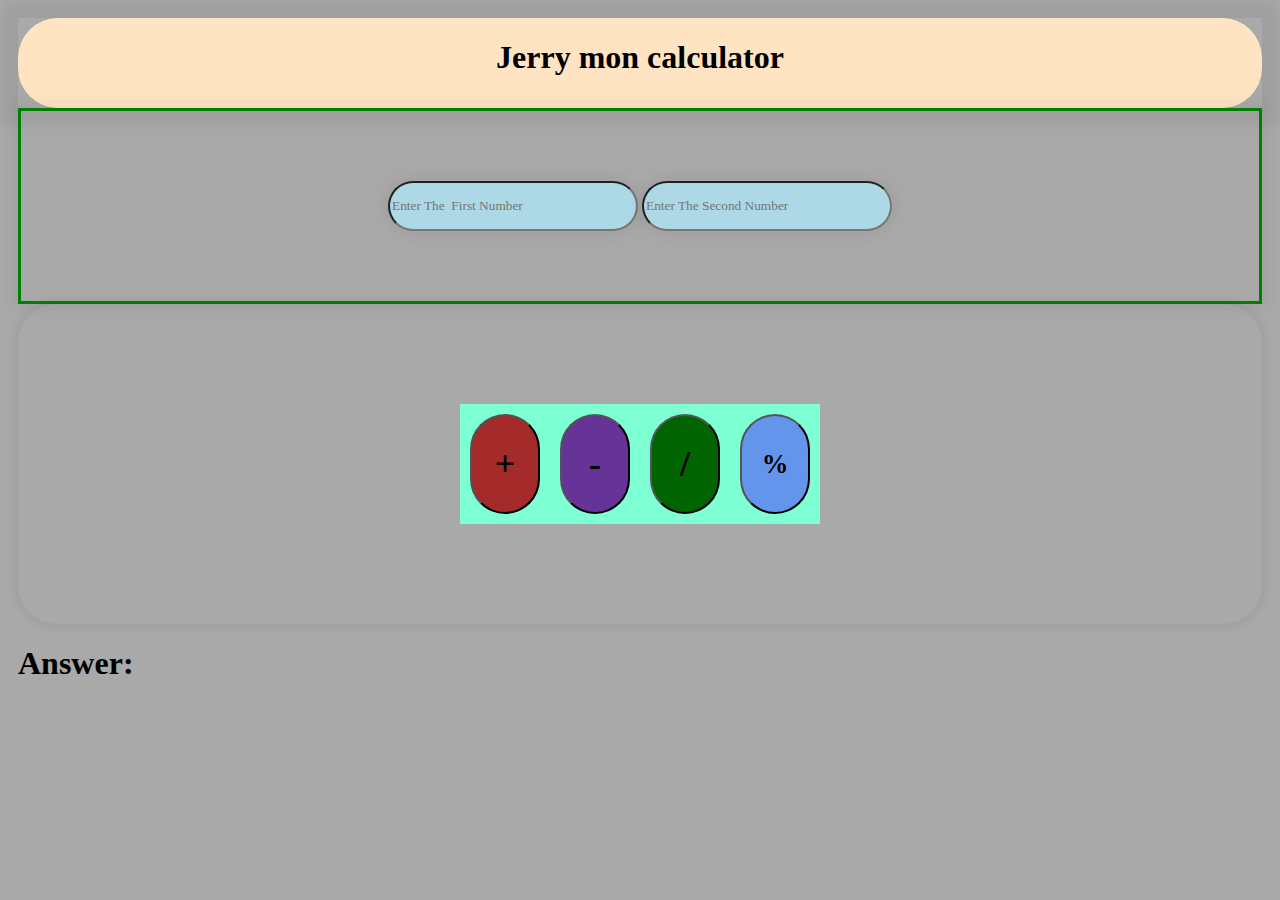
==== index.html @ 9e76ea0c "mydoubt" ====
<!DOCTYPE html>
<html lang="en">

<head>
    <meta charset="UTF-8">
    <meta http-equiv="X-UA-Compatible" content="IE=edge">
    <meta name="viewport" content="width=device-width, initial-scale=1.0">
    <title>Document</title>
<link rel="stylesheet" href="style.css">
</head>

<body>
    <header>
        <div class="mainc">
            <h1 class="titlle">Jerry mon calculator</h1>

        </div>
    </header>
<div class="textbx">
<input type="text" class="first"placeholder="Enter The  First Number">
<input type="text" class="second" placeholder="Enter The Second Number">

</div>


    <div class="calcu">
        <div class="btn">
            <button class="plus"><h1>+</h1></button>
        </div>
        <div class="btn">
            <button class="minus" value="minus"><h1>-</h1></button>
        </div>
        <div class="btn">
            <button class="division" value="division"><h1>/</h1></button>
        </div>
        <div class="btn">
            <button class="mode"><h1>%</h1></button>
        </div>


    </div>
    <div class="ans"><h1>Answer:</h1></div>
</body>
<script src="ind.js"></script>
</html>
---- style.css ----
*{
box-sizing: border-box;
font-family: 'poppins';
}
*, *:before, *:after {
    box-sizing: border-box;
  }
body{

background-color: darkgray;
padding: 10px;

}
header{

    box-shadow:0 0 15px 17px rgba(0,0,0,0.06);

}
.mainc{
 display: flex;
    flex-direction: column;
height: 90px;
text-align: center;
background-color: bisque;
border-radius: 40px;
}
.calcu{
    box-shadow:0 0 10px 4px rgba(0,0,0,0.06);
display: flex;
flex-direction: row;
justify-content: center;
padding: 100px;
border-radius: 40px;
}
.btn{
background-color: aquamarine;
padding: 10px;
}
.plus{
    background-color: brown;
    width: 70px;
    height: 100px;
    border-radius: 40px;
    font-size: large;
}
.minus{
    background-color:rebeccapurple;
    width: 70px;
    height: 100px;
    border-radius: 40px;
    font-size: large;
}
.division{
    background-color:darkgreen;
    width: 70px;
    height: 100px;
    border-radius: 40px;
    font-size: large;
    
}

.mode{
    background-color:cornflowerblue;
    width: 70px;
    height: 100px;
    border-radius: 40px;
}
.textbx{

    padding: 70px 0;
    border: 3px solid green;
    text-align: center; 
    box-shadow:0 0 15px 4px rgba(0,0,0,0.06);

}
.first,.second{
    box-shadow:0 0 15px 4px rgba(0,0,0,0.06);
width: 250px;
height:50px;
border-radius: 40px;
background-color:lightblue;
}
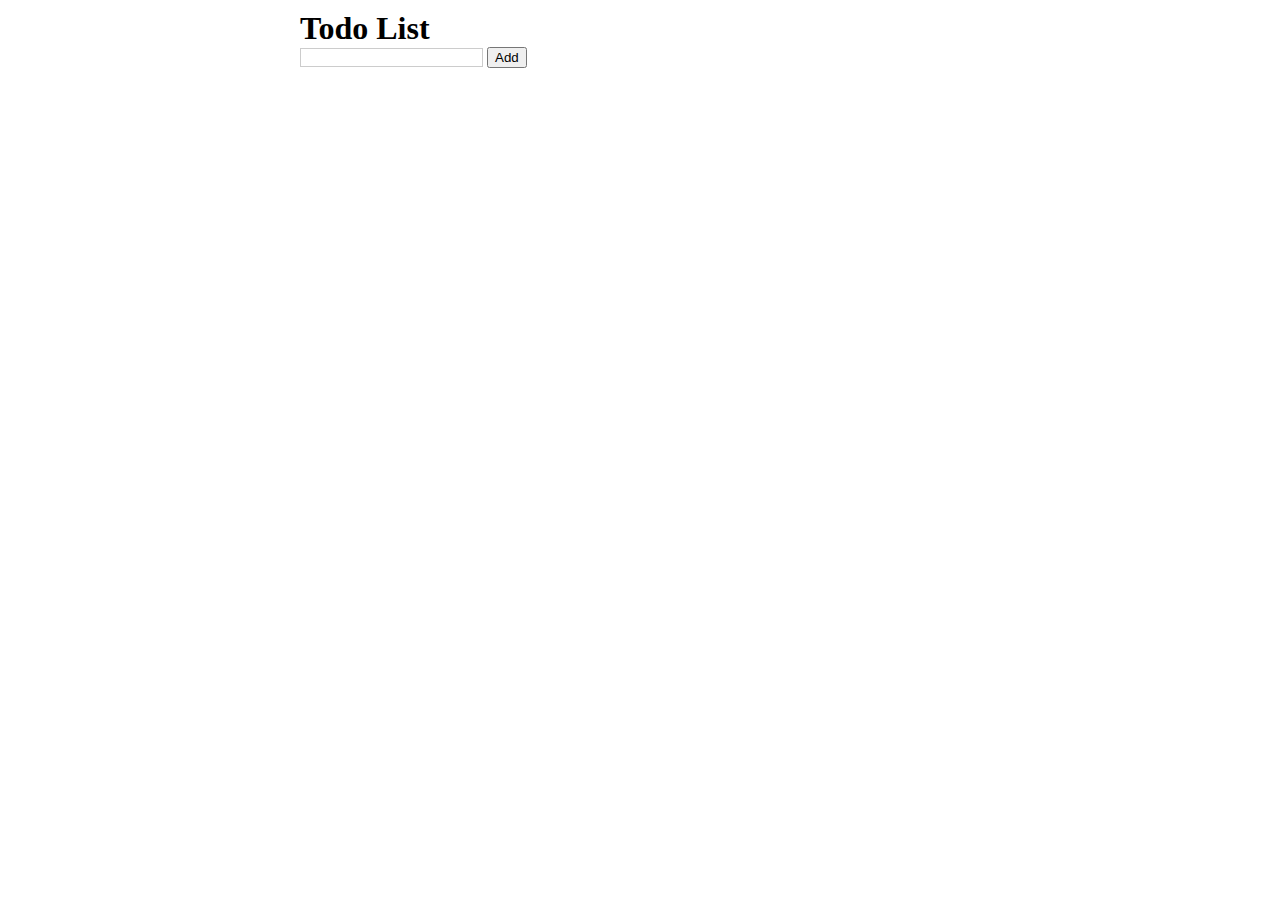
==== commit 48a9b591: "todo list app" ====
--- a/index.html
+++ b/index.html
@@ -1,45 +1,21 @@
 <!DOCTYPE html>
 <html lang="en">
-
-<head>
-    <meta charset="UTF-8">
-    <meta http-equiv="X-UA-Compatible" content="IE=edge">
-    <meta name="viewport" content="width=device-width, initial-scale=1.0">
-    <title>Document</title>
-<link rel="stylesheet" href="style.css">
-</head>
-
-<body>
-    <header>
-        <div class="mainc">
-            <h1 class="titlle">Jerry mon calculator</h1>
-
-        </div>
-    </header>
-<div class="textbx">
-<input type="text" class="first"placeholder="Enter The  First Number">
-<input type="text" class="second" placeholder="Enter The Second Number">
-
-</div>
-
-
-    <div class="calcu">
-        <div class="btn">
-            <button class="plus"><h1>+</h1></button>
-        </div>
-        <div class="btn">
-            <button class="minus" value="minus"><h1>-</h1></button>
-        </div>
-        <div class="btn">
-            <button class="division" value="division"><h1>/</h1></button>
-        </div>
-        <div class="btn">
-            <button class="mode"><h1>%</h1></button>
-        </div>
-
-
+  <head>
+    <meta charset="UTF-8" />
+    <meta http-equiv="X-UA-Compatible" content="IE=edge" />
+    <meta name="viewport" content="width=device-width, initial-scale=1.0" />
+    <link rel="stylesheet" href="./style.css" />
+    <title>Append Child</title>
+  </head>
+  <body>
+    <div class="container">
+      <div class="inner-container">
+        <h1 class="todo">Todo List</h1>
+        <input type="text" class="text-field" />
+        <button class="submit">Add</button>
+        <div class="list"></div>
+      </div>
     </div>
-    <div class="ans"><h1>Answer:</h1></div>
-</body>
-<script src="ind.js"></script>
-</html>+  </body>
+  <script src="./script.js"></script>
+</html>
--- a/style.css
+++ b/style.css
@@ -1,82 +1,42 @@
-*{
-box-sizing: border-box;
-font-family: 'poppins';
-}
-*, *:before, *:after {
-    box-sizing: border-box;
-  }
-body{
-
-background-color: darkgray;
-padding: 10px;
-
-}
-header{
-
-    box-shadow:0 0 15px 17px rgba(0,0,0,0.06);
-
-}
-.mainc{
- display: flex;
-    flex-direction: column;
-height: 90px;
-text-align: center;
-background-color: bisque;
-border-radius: 40px;
-}
-.calcu{
-    box-shadow:0 0 10px 4px rgba(0,0,0,0.06);
-display: flex;
-flex-direction: row;
-justify-content: center;
-padding: 100px;
-border-radius: 40px;
-}
-.btn{
-background-color: aquamarine;
-padding: 10px;
-}
-.plus{
-    background-color: brown;
-    width: 70px;
-    height: 100px;
-    border-radius: 40px;
-    font-size: large;
-}
-.minus{
-    background-color:rebeccapurple;
-    width: 70px;
-    height: 100px;
-    border-radius: 40px;
-    font-size: large;
-}
-.division{
-    background-color:darkgreen;
-    width: 70px;
-    height: 100px;
-    border-radius: 40px;
-    font-size: large;
-    
+* {
+  box-sizing: border-box;
+  margin: 0;
 }
 
-.mode{
-    background-color:cornflowerblue;
-    width: 70px;
-    height: 100px;
-    border-radius: 40px;
+.container {
+  display: flex;
+  justify-content: center;
 }
-.textbx{
 
-    padding: 70px 0;
-    border: 3px solid green;
-    text-align: center; 
-    box-shadow:0 0 15px 4px rgba(0,0,0,0.06);
+.inner-container {
+  flex-basis: 700px;
+  padding: 10px;
+}
 
+.text-field {
+  border: 1px solid #cccccc;
 }
-.first,.second{
-    box-shadow:0 0 15px 4px rgba(0,0,0,0.06);
-width: 250px;
-height:50px;
-border-radius: 40px;
-background-color:lightblue;
-}+
+.list {
+  margin: 10px 0;
+}
+
+.list-item {
+  display: flex;
+  gap: 10px;
+}
+
+.complete-button {
+  border: 0;
+  color: white;
+  background-color: dodgerblue;
+  transition: 0.25s;
+}
+
+.complete-button:active {
+  opacity: 0.5;
+}
+
+.list-text-completed {
+  text-decoration: line-through;
+}
